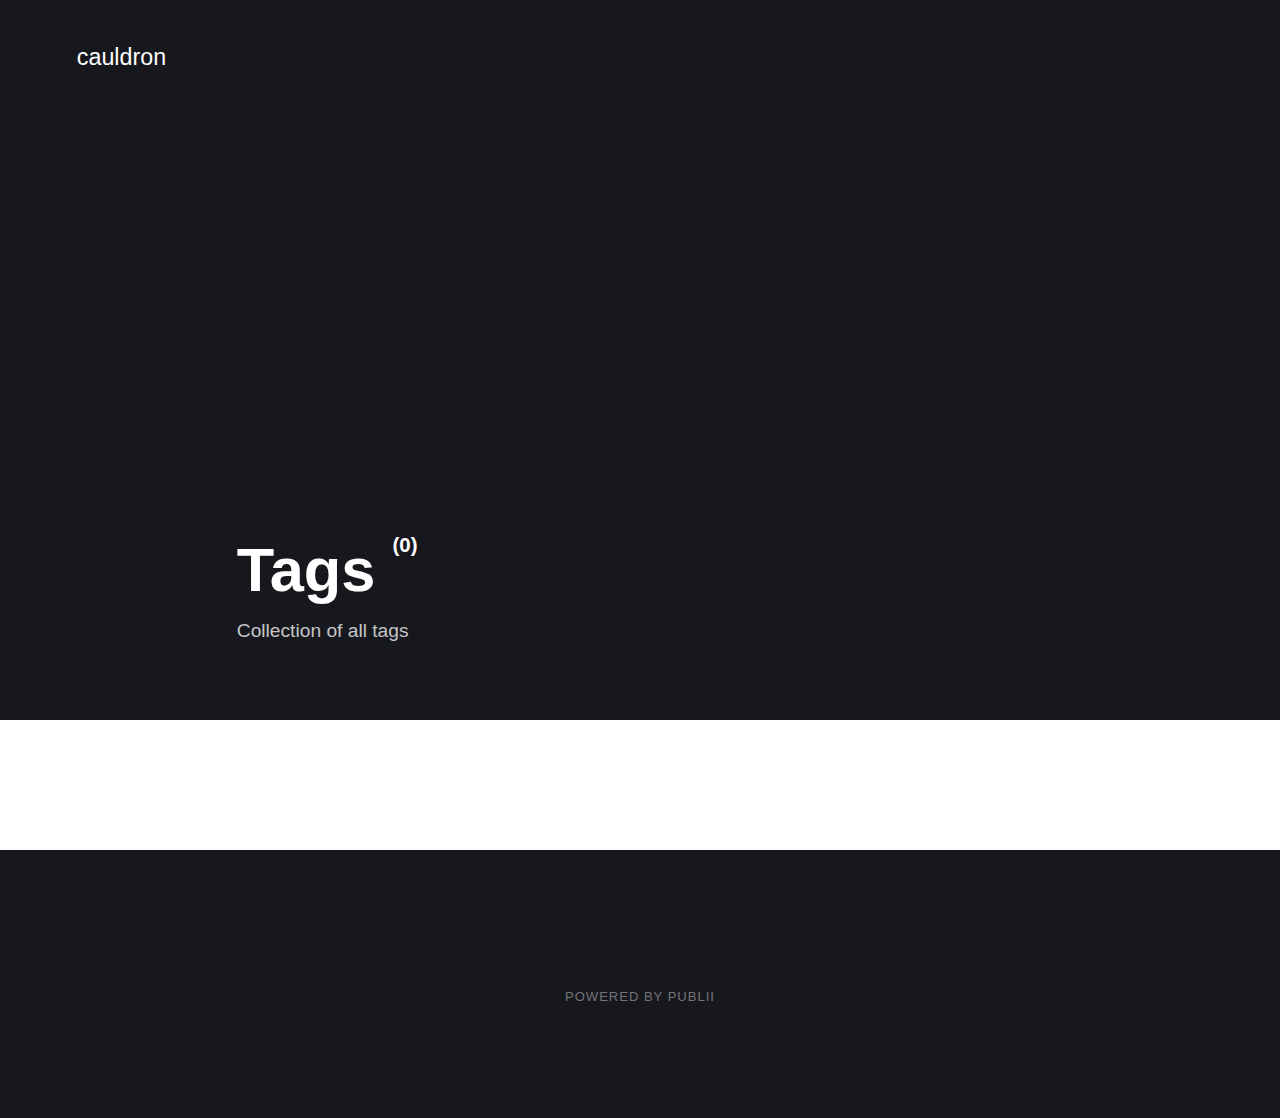
==== tags/index.html @ 098964c5 "Updated from Publii" ====
<!DOCTYPE html><html lang="en"><head><meta charset="utf-8"><meta http-equiv="X-UA-Compatible" content="IE=edge"><meta name="viewport" content="width=device-width,initial-scale=1"><title>All tags - cauldron</title><meta name="robots" content="noindex, follow"><meta name="generator" content="Publii Open-Source CMS for Static Site"><link rel="alternate" type="application/atom+xml" href="https://pastafarian29.github.io/food/feed.xml"><link rel="alternate" type="application/json" href="https://pastafarian29.github.io/food/feed.json"><meta property="og:title" content="cauldron"><meta property="og:site_name" content="cauldron"><meta property="og:description" content=""><meta property="og:url" content="https://pastafarian29.github.io/food/tags/"><meta property="og:type" content="website"><style>:root{--body-font:-apple-system,BlinkMacSystemFont,"Segoe UI",Roboto,Oxygen,Ubuntu,Cantarell,"Fira Sans","Droid Sans","Helvetica Neue",Arial,sans-serif,"Apple Color Emoji","Segoe UI Emoji","Segoe UI Symbol";--heading-font:-apple-system,BlinkMacSystemFont,"Segoe UI",Roboto,Oxygen,Ubuntu,Cantarell,"Fira Sans","Droid Sans","Helvetica Neue",Arial,sans-serif,"Apple Color Emoji","Segoe UI Emoji","Segoe UI Symbol";--logo-font:-apple-system,BlinkMacSystemFont,"Segoe UI",Roboto,Oxygen,Ubuntu,Cantarell,"Fira Sans","Droid Sans","Helvetica Neue",Arial,sans-serif,"Apple Color Emoji","Segoe UI Emoji","Segoe UI Symbol";--menu-font:-apple-system,BlinkMacSystemFont,"Segoe UI",Roboto,Oxygen,Ubuntu,Cantarell,"Fira Sans","Droid Sans","Helvetica Neue",Arial,sans-serif,"Apple Color Emoji","Segoe UI Emoji","Segoe UI Symbol"}</style><link rel="stylesheet" href="https://pastafarian29.github.io/food/assets/css/style.css?v=b106ca33bb3b26d342eb85387f1ed056"><script type="application/ld+json">{"@context":"http://schema.org","@type":"Organization","name":"cauldron","url":"https://pastafarian29.github.io/food/"}</script></head><body><div class="site-container"><header class="top" id="js-header"><a class="logo" href="https://pastafarian29.github.io/food/">cauldron</a></header><main><div class="hero"><header class="hero__content"><div class="wrapper"><h1>Tags <sup>(0)</sup></h1><p>Collection of all tags</p></div></header></div><div class="wrapper"><ul class="feed feed--grid"></ul></div></main><footer class="footer"><div class="footer__copyright"><p>Powered by Publii</p></div><button class="footer__bttop js-footer__bttop" aria-label="Back to top"><svg><title>Back to top</title><use xlink:href="https://pastafarian29.github.io/food/assets/svg/svg-map.svg#toparrow"/></svg></button></footer></div><script>window.publiiThemeMenuConfig = {    
        mobileMenuMode: 'sidebar',
        animationSpeed: 300,
        submenuWidth: 'auto',
        doubleClickTime: 500,
        mobileMenuExpandableSubmenus: true, 
        relatedContainerForOverlayMenuSelector: '.top',
   };</script><script defer="defer" src="https://pastafarian29.github.io/food/assets/js/scripts.min.js?v=48e9576b9741cf2a93ab25c5689c9f5d"></script><script>var images = document.querySelectorAll('img[loading]');

        for (var i = 0; i < images.length; i++) {
            if (images[i].complete) {
                images[i].classList.add('is-loaded');
            } else {
                images[i].addEventListener('load', function () {
                    this.classList.add('is-loaded');
                }, false);
            }
        }</script></body></html>
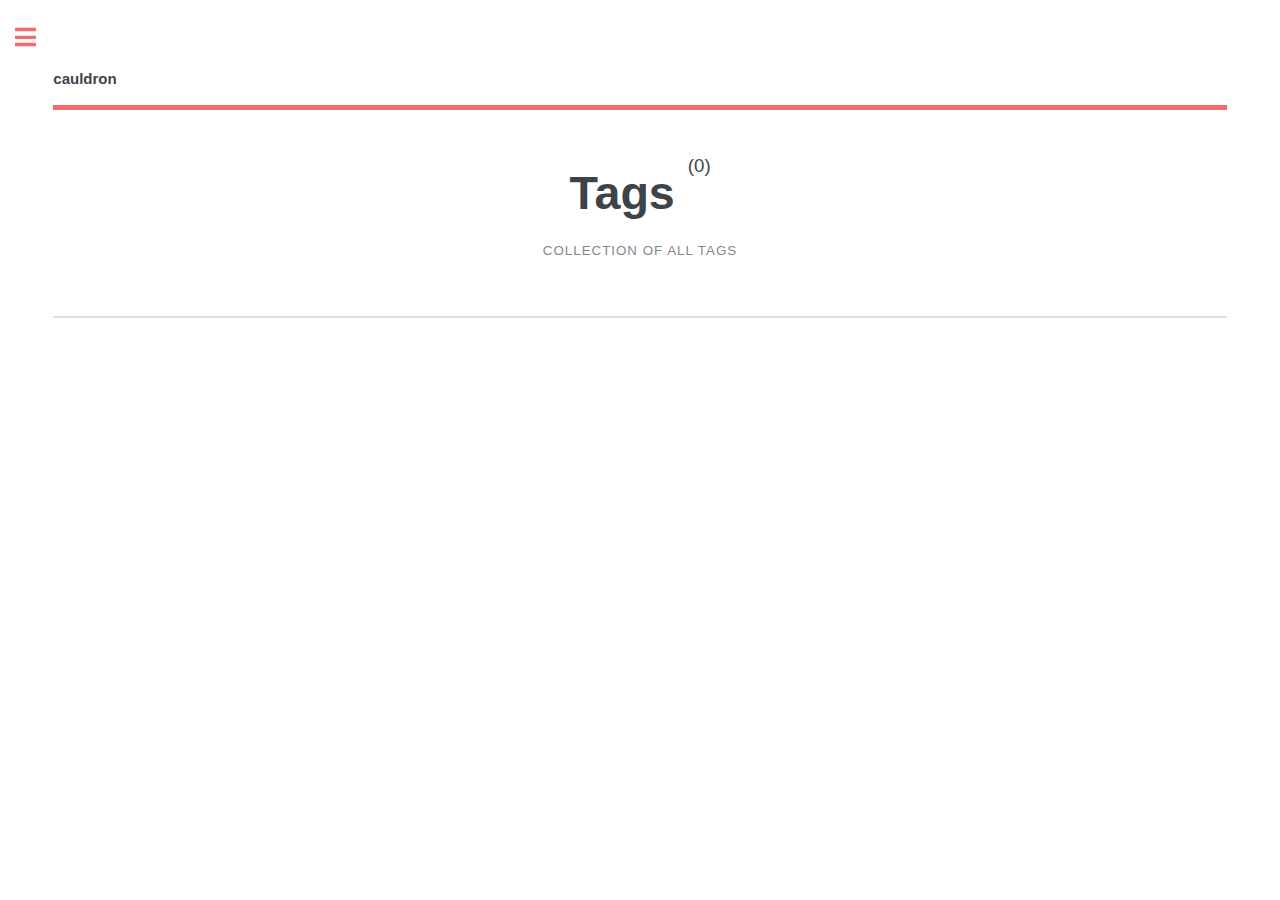
==== commit e902c544: "Updated from Publii" ====
--- a/tags/index.html
+++ b/tags/index.html
@@ -1,18 +1 @@
-<!DOCTYPE html><html lang="en"><head><meta charset="utf-8"><meta http-equiv="X-UA-Compatible" content="IE=edge"><meta name="viewport" content="width=device-width,initial-scale=1"><title>All tags - cauldron</title><meta name="robots" content="noindex, follow"><meta name="generator" content="Publii Open-Source CMS for Static Site"><link rel="alternate" type="application/atom+xml" href="https://pastafarian29.github.io/food/feed.xml"><link rel="alternate" type="application/json" href="https://pastafarian29.github.io/food/feed.json"><meta property="og:title" content="cauldron"><meta property="og:site_name" content="cauldron"><meta property="og:description" content=""><meta property="og:url" content="https://pastafarian29.github.io/food/tags/"><meta property="og:type" content="website"><style>:root{--body-font:-apple-system,BlinkMacSystemFont,"Segoe UI",Roboto,Oxygen,Ubuntu,Cantarell,"Fira Sans","Droid Sans","Helvetica Neue",Arial,sans-serif,"Apple Color Emoji","Segoe UI Emoji","Segoe UI Symbol";--heading-font:-apple-system,BlinkMacSystemFont,"Segoe UI",Roboto,Oxygen,Ubuntu,Cantarell,"Fira Sans","Droid Sans","Helvetica Neue",Arial,sans-serif,"Apple Color Emoji","Segoe UI Emoji","Segoe UI Symbol";--logo-font:-apple-system,BlinkMacSystemFont,"Segoe UI",Roboto,Oxygen,Ubuntu,Cantarell,"Fira Sans","Droid Sans","Helvetica Neue",Arial,sans-serif,"Apple Color Emoji","Segoe UI Emoji","Segoe UI Symbol";--menu-font:-apple-system,BlinkMacSystemFont,"Segoe UI",Roboto,Oxygen,Ubuntu,Cantarell,"Fira Sans","Droid Sans","Helvetica Neue",Arial,sans-serif,"Apple Color Emoji","Segoe UI Emoji","Segoe UI Symbol"}</style><link rel="stylesheet" href="https://pastafarian29.github.io/food/assets/css/style.css?v=b106ca33bb3b26d342eb85387f1ed056"><script type="application/ld+json">{"@context":"http://schema.org","@type":"Organization","name":"cauldron","url":"https://pastafarian29.github.io/food/"}</script></head><body><div class="site-container"><header class="top" id="js-header"><a class="logo" href="https://pastafarian29.github.io/food/">cauldron</a></header><main><div class="hero"><header class="hero__content"><div class="wrapper"><h1>Tags <sup>(0)</sup></h1><p>Collection of all tags</p></div></header></div><div class="wrapper"><ul class="feed feed--grid"></ul></div></main><footer class="footer"><div class="footer__copyright"><p>Powered by Publii</p></div><button class="footer__bttop js-footer__bttop" aria-label="Back to top"><svg><title>Back to top</title><use xlink:href="https://pastafarian29.github.io/food/assets/svg/svg-map.svg#toparrow"/></svg></button></footer></div><script>window.publiiThemeMenuConfig = {    
-        mobileMenuMode: 'sidebar',
-        animationSpeed: 300,
-        submenuWidth: 'auto',
-        doubleClickTime: 500,
-        mobileMenuExpandableSubmenus: true, 
-        relatedContainerForOverlayMenuSelector: '.top',
-   };</script><script defer="defer" src="https://pastafarian29.github.io/food/assets/js/scripts.min.js?v=48e9576b9741cf2a93ab25c5689c9f5d"></script><script>var images = document.querySelectorAll('img[loading]');
-
-        for (var i = 0; i < images.length; i++) {
-            if (images[i].complete) {
-                images[i].classList.add('is-loaded');
-            } else {
-                images[i].addEventListener('load', function () {
-                    this.classList.add('is-loaded');
-                }, false);
-            }
-        }</script></body></html>+<!DOCTYPE html><html lang="en"><head><meta charset="utf-8"><meta http-equiv="X-UA-Compatible" content="IE=edge"><meta name="viewport" content="width=device-width,initial-scale=1,user-scalable=no"><title>All tags - cauldron</title><meta name="robots" content="noindex, follow"><meta name="generator" content="Publii Open-Source CMS for Static Site"><link rel="alternate" type="application/atom+xml" href="https://pastafarian29.github.io/food/feed.xml"><link rel="alternate" type="application/json" href="https://pastafarian29.github.io/food/feed.json"><meta property="og:title" content="cauldron"><meta property="og:site_name" content="cauldron"><meta property="og:description" content=""><meta property="og:url" content="https://pastafarian29.github.io/food/tags/"><meta property="og:type" content="website"><style>:root{--primary-font:-apple-system,BlinkMacSystemFont,"Segoe UI",Roboto,Oxygen,Ubuntu,Cantarell,"Fira Sans","Droid Sans","Helvetica Neue",Arial,sans-serif,"Apple Color Emoji","Segoe UI Emoji","Segoe UI Symbol";--secondary-font:-apple-system,BlinkMacSystemFont,"Segoe UI",Roboto,Oxygen,Ubuntu,Cantarell,"Fira Sans","Droid Sans","Helvetica Neue",Arial,sans-serif,"Apple Color Emoji","Segoe UI Emoji","Segoe UI Symbol"}</style><link rel="stylesheet" href="https://pastafarian29.github.io/food/assets/css/fontawesome-all.min.css?v=bbcde81f26378440dac4c3d195714389"><link rel="stylesheet" href="https://pastafarian29.github.io/food/assets/css/style.css?v=dd2f5302461b6031e60971f8134aab44"><script type="application/ld+json">{"@context":"http://schema.org","@type":"Organization","name":"cauldron","url":"https://pastafarian29.github.io/food/"}</script></head><body class="is-preload"><div id="wrapper"><div id="main"><div class="inner"><header id="header"><a class="logo" href="https://pastafarian29.github.io/food/"><strong>cauldron</strong></a></header><div class="page-header"><h1>Tags <sup>(0)</sup></h1><p>Collection of all tags</p></div><section><div class="posts"></div></section></div></div><div id="sidebar"><div class="inner"><nav id="menu"><header class="major"><h2>Menu</h2></header></nav><section><header class="major"><h2>Get in touch</h2></header><p>Sed varius enim lorem ullamcorper dolore aliquam aenean ornare velit lacus,ac varius enim lorem ullamcorper dolore. Proin sed aliqu facilisis ante interdum. Sed nulla amet lorem feugiat tempus aliquam.</p><ul class="contact"><li class="icon solid fa-envelope"><a href="#">information@untitled.tld</a></li><li class="icon solid fa-phone">(000) 000-0000</li><li class="icon solid fa-home">1234 Somewhere Road #8254<br>Nashville, TN 00000-0000</li></ul></section><footer id="footer"><p class="copyright">&copy; Editorial 2 - All rights reserved<br>Design by: <a href="https://html5up.net" target="_blank" rel="noopener">HTML5 UP</a>, Powered by Publii</p></footer></div></div></div><script src="https://pastafarian29.github.io/food/assets/js/jquery.min.js?v=7c14a783dfeb3d238ccd3edd840d82ee"></script><script src="https://pastafarian29.github.io/food/assets/js/browser.min.js?v=c07298dd19048a8a69ad97e754dfe8d0"></script><script src="https://pastafarian29.github.io/food/assets/js/breakpoints.min.js?v=81a479eb099e3b187613943b085923b8"></script><script src="https://pastafarian29.github.io/food/assets/js/util.min.js?v=cbdaf7c20ac2883c77ae23acfbabd47e"></script><script src="https://pastafarian29.github.io/food/assets/js/main.min.js?v=448f4c9d4b4c374766a1cb76c3d88048"></script><script>var images=document.querySelectorAll("img[loading]");for(var i=0;i<images.length;i++){if(images[i].complete){images[i].classList.add("is-loaded")}else{images[i].addEventListener("load",function(){this.classList.add("is-loaded")},false)}};</script></body></html>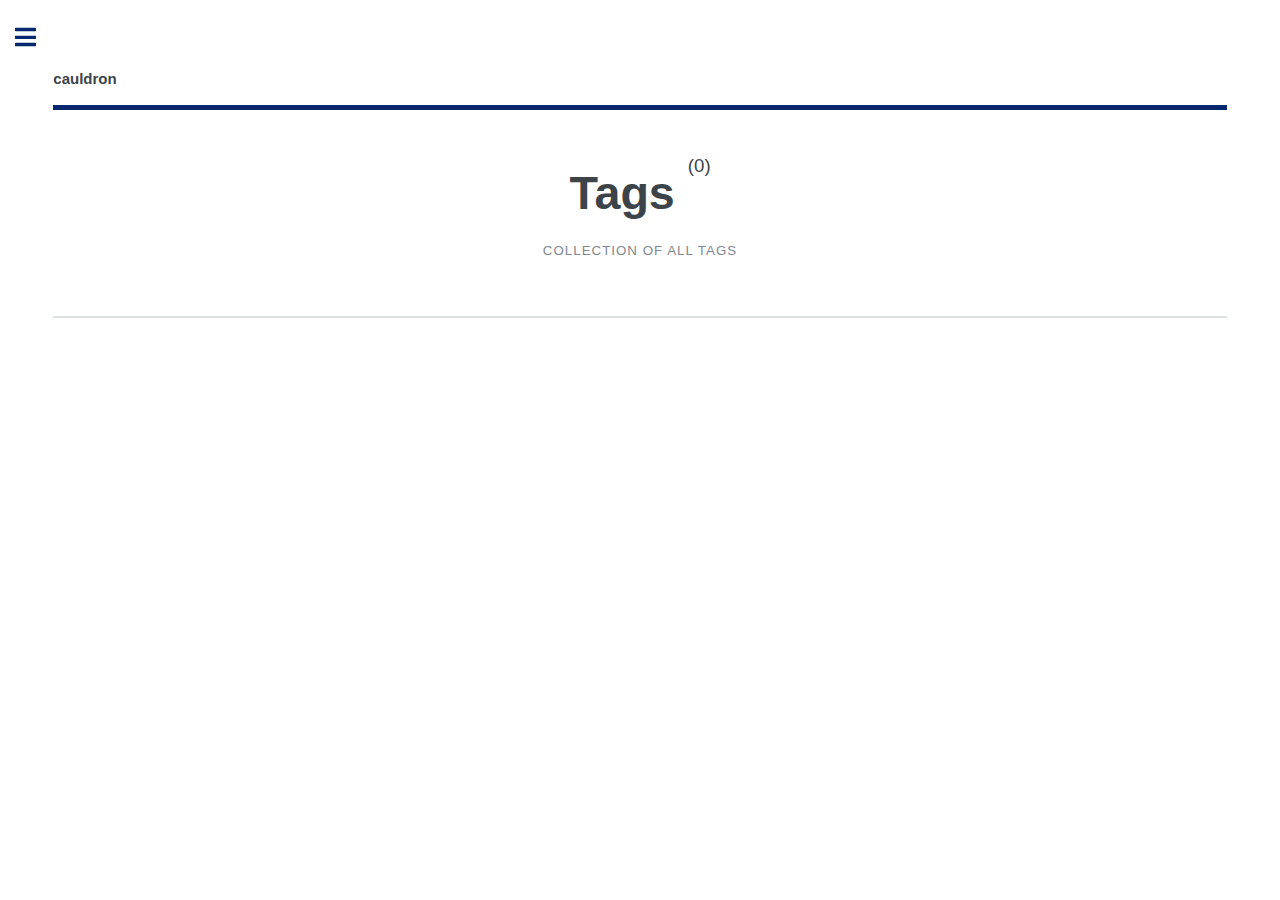
==== commit 4b0658f0: "Updated from Publii" ====
--- a/tags/index.html
+++ b/tags/index.html
@@ -1 +1 @@
-<!DOCTYPE html><html lang="en"><head><meta charset="utf-8"><meta http-equiv="X-UA-Compatible" content="IE=edge"><meta name="viewport" content="width=device-width,initial-scale=1,user-scalable=no"><title>All tags - cauldron</title><meta name="robots" content="noindex, follow"><meta name="generator" content="Publii Open-Source CMS for Static Site"><link rel="alternate" type="application/atom+xml" href="https://pastafarian29.github.io/food/feed.xml"><link rel="alternate" type="application/json" href="https://pastafarian29.github.io/food/feed.json"><meta property="og:title" content="cauldron"><meta property="og:site_name" content="cauldron"><meta property="og:description" content=""><meta property="og:url" content="https://pastafarian29.github.io/food/tags/"><meta property="og:type" content="website"><style>:root{--primary-font:-apple-system,BlinkMacSystemFont,"Segoe UI",Roboto,Oxygen,Ubuntu,Cantarell,"Fira Sans","Droid Sans","Helvetica Neue",Arial,sans-serif,"Apple Color Emoji","Segoe UI Emoji","Segoe UI Symbol";--secondary-font:-apple-system,BlinkMacSystemFont,"Segoe UI",Roboto,Oxygen,Ubuntu,Cantarell,"Fira Sans","Droid Sans","Helvetica Neue",Arial,sans-serif,"Apple Color Emoji","Segoe UI Emoji","Segoe UI Symbol"}</style><link rel="stylesheet" href="https://pastafarian29.github.io/food/assets/css/fontawesome-all.min.css?v=bbcde81f26378440dac4c3d195714389"><link rel="stylesheet" href="https://pastafarian29.github.io/food/assets/css/style.css?v=dd2f5302461b6031e60971f8134aab44"><script type="application/ld+json">{"@context":"http://schema.org","@type":"Organization","name":"cauldron","url":"https://pastafarian29.github.io/food/"}</script></head><body class="is-preload"><div id="wrapper"><div id="main"><div class="inner"><header id="header"><a class="logo" href="https://pastafarian29.github.io/food/"><strong>cauldron</strong></a></header><div class="page-header"><h1>Tags <sup>(0)</sup></h1><p>Collection of all tags</p></div><section><div class="posts"></div></section></div></div><div id="sidebar"><div class="inner"><nav id="menu"><header class="major"><h2>Menu</h2></header></nav><section><header class="major"><h2>Get in touch</h2></header><p>Sed varius enim lorem ullamcorper dolore aliquam aenean ornare velit lacus,ac varius enim lorem ullamcorper dolore. Proin sed aliqu facilisis ante interdum. Sed nulla amet lorem feugiat tempus aliquam.</p><ul class="contact"><li class="icon solid fa-envelope"><a href="#">information@untitled.tld</a></li><li class="icon solid fa-phone">(000) 000-0000</li><li class="icon solid fa-home">1234 Somewhere Road #8254<br>Nashville, TN 00000-0000</li></ul></section><footer id="footer"><p class="copyright">&copy; Editorial 2 - All rights reserved<br>Design by: <a href="https://html5up.net" target="_blank" rel="noopener">HTML5 UP</a>, Powered by Publii</p></footer></div></div></div><script src="https://pastafarian29.github.io/food/assets/js/jquery.min.js?v=7c14a783dfeb3d238ccd3edd840d82ee"></script><script src="https://pastafarian29.github.io/food/assets/js/browser.min.js?v=c07298dd19048a8a69ad97e754dfe8d0"></script><script src="https://pastafarian29.github.io/food/assets/js/breakpoints.min.js?v=81a479eb099e3b187613943b085923b8"></script><script src="https://pastafarian29.github.io/food/assets/js/util.min.js?v=cbdaf7c20ac2883c77ae23acfbabd47e"></script><script src="https://pastafarian29.github.io/food/assets/js/main.min.js?v=448f4c9d4b4c374766a1cb76c3d88048"></script><script>var images=document.querySelectorAll("img[loading]");for(var i=0;i<images.length;i++){if(images[i].complete){images[i].classList.add("is-loaded")}else{images[i].addEventListener("load",function(){this.classList.add("is-loaded")},false)}};</script></body></html>+<!DOCTYPE html><html lang="en"><head><meta charset="utf-8"><meta http-equiv="X-UA-Compatible" content="IE=edge"><meta name="viewport" content="width=device-width,initial-scale=1,user-scalable=no"><title>All tags - cauldron</title><meta name="robots" content="noindex, follow"><meta name="generator" content="Publii Open-Source CMS for Static Site"><link rel="alternate" type="application/atom+xml" href="https://pastafarian29.github.io/food/feed.xml"><link rel="alternate" type="application/json" href="https://pastafarian29.github.io/food/feed.json"><meta property="og:title" content="cauldron"><meta property="og:site_name" content="cauldron"><meta property="og:description" content=""><meta property="og:url" content="https://pastafarian29.github.io/food/tags/"><meta property="og:type" content="website"><style>:root{--primary-font:-apple-system,BlinkMacSystemFont,"Segoe UI",Roboto,Oxygen,Ubuntu,Cantarell,"Fira Sans","Droid Sans","Helvetica Neue",Arial,sans-serif,"Apple Color Emoji","Segoe UI Emoji","Segoe UI Symbol";--secondary-font:-apple-system,BlinkMacSystemFont,"Segoe UI",Roboto,Oxygen,Ubuntu,Cantarell,"Fira Sans","Droid Sans","Helvetica Neue",Arial,sans-serif,"Apple Color Emoji","Segoe UI Emoji","Segoe UI Symbol"}</style><link rel="stylesheet" href="https://pastafarian29.github.io/food/assets/css/fontawesome-all.min.css?v=bbcde81f26378440dac4c3d195714389"><link rel="stylesheet" href="https://pastafarian29.github.io/food/assets/css/style.css?v=164787639c69115034fab675230a469d"><script type="application/ld+json">{"@context":"http://schema.org","@type":"Organization","name":"cauldron","url":"https://pastafarian29.github.io/food/"}</script></head><body class="is-preload"><div id="wrapper"><div id="main"><div class="inner"><header id="header"><a class="logo" href="https://pastafarian29.github.io/food/"><strong>cauldron</strong></a></header><div class="page-header"><h1>Tags <sup>(0)</sup></h1><p>Collection of all tags</p></div><section><div class="posts"></div></section></div></div><div id="sidebar"><div class="inner"><nav id="menu"><header class="major"><h2>Menu</h2></header></nav><section><header class="major"><h2>Get in touch</h2></header><p>痛苦的杂食厨子，每天都在阵营九宫格里胡乱翻滚</p><ul class="contact"><li class="icon solid fa-envelope">邮箱: whitefugu@outlook.com</li><li class="icon solid fa-phone">lofter: 狩枷</li></ul></section><footer id="footer"><p>请勿随意转载此网站中任何内容</p></footer></div></div></div><script src="https://pastafarian29.github.io/food/assets/js/jquery.min.js?v=7c14a783dfeb3d238ccd3edd840d82ee"></script><script src="https://pastafarian29.github.io/food/assets/js/browser.min.js?v=c07298dd19048a8a69ad97e754dfe8d0"></script><script src="https://pastafarian29.github.io/food/assets/js/breakpoints.min.js?v=81a479eb099e3b187613943b085923b8"></script><script src="https://pastafarian29.github.io/food/assets/js/util.min.js?v=cbdaf7c20ac2883c77ae23acfbabd47e"></script><script src="https://pastafarian29.github.io/food/assets/js/main.min.js?v=448f4c9d4b4c374766a1cb76c3d88048"></script><script>var images=document.querySelectorAll("img[loading]");for(var i=0;i<images.length;i++){if(images[i].complete){images[i].classList.add("is-loaded")}else{images[i].addEventListener("load",function(){this.classList.add("is-loaded")},false)}};</script></body></html>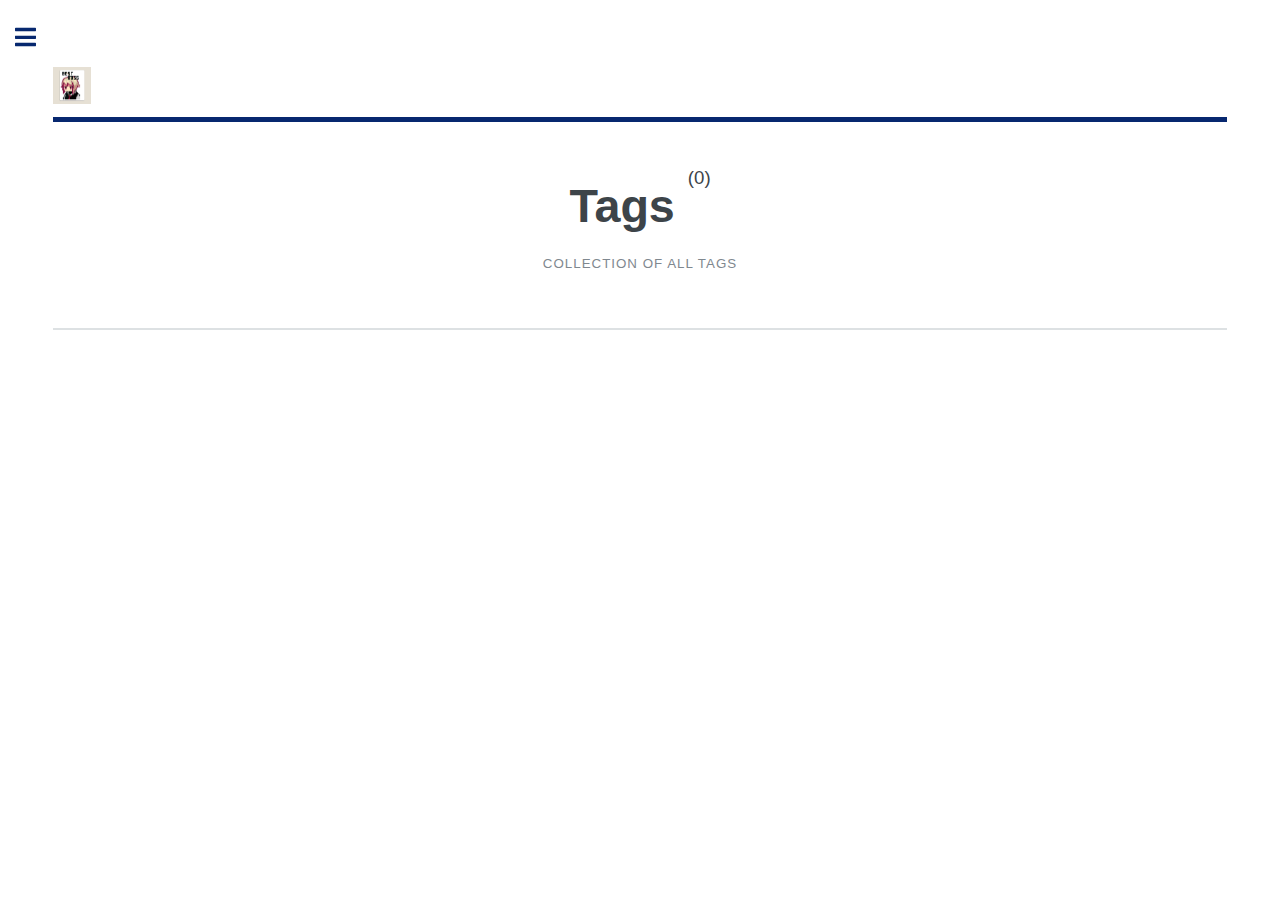
==== commit 4f558429: "Updated from Publii" ====
--- a/tags/index.html
+++ b/tags/index.html
@@ -1 +1 @@
-<!DOCTYPE html><html lang="en"><head><meta charset="utf-8"><meta http-equiv="X-UA-Compatible" content="IE=edge"><meta name="viewport" content="width=device-width,initial-scale=1,user-scalable=no"><title>All tags - cauldron</title><meta name="robots" content="noindex, follow"><meta name="generator" content="Publii Open-Source CMS for Static Site"><link rel="alternate" type="application/atom+xml" href="https://pastafarian29.github.io/food/feed.xml"><link rel="alternate" type="application/json" href="https://pastafarian29.github.io/food/feed.json"><meta property="og:title" content="cauldron"><meta property="og:site_name" content="cauldron"><meta property="og:description" content=""><meta property="og:url" content="https://pastafarian29.github.io/food/tags/"><meta property="og:type" content="website"><style>:root{--primary-font:-apple-system,BlinkMacSystemFont,"Segoe UI",Roboto,Oxygen,Ubuntu,Cantarell,"Fira Sans","Droid Sans","Helvetica Neue",Arial,sans-serif,"Apple Color Emoji","Segoe UI Emoji","Segoe UI Symbol";--secondary-font:-apple-system,BlinkMacSystemFont,"Segoe UI",Roboto,Oxygen,Ubuntu,Cantarell,"Fira Sans","Droid Sans","Helvetica Neue",Arial,sans-serif,"Apple Color Emoji","Segoe UI Emoji","Segoe UI Symbol"}</style><link rel="stylesheet" href="https://pastafarian29.github.io/food/assets/css/fontawesome-all.min.css?v=bbcde81f26378440dac4c3d195714389"><link rel="stylesheet" href="https://pastafarian29.github.io/food/assets/css/style.css?v=164787639c69115034fab675230a469d"><script type="application/ld+json">{"@context":"http://schema.org","@type":"Organization","name":"cauldron","url":"https://pastafarian29.github.io/food/"}</script></head><body class="is-preload"><div id="wrapper"><div id="main"><div class="inner"><header id="header"><a class="logo" href="https://pastafarian29.github.io/food/"><strong>cauldron</strong></a></header><div class="page-header"><h1>Tags <sup>(0)</sup></h1><p>Collection of all tags</p></div><section><div class="posts"></div></section></div></div><div id="sidebar"><div class="inner"><nav id="menu"><header class="major"><h2>Menu</h2></header></nav><section><header class="major"><h2>Get in touch</h2></header><p>痛苦的杂食厨子，每天都在阵营九宫格里胡乱翻滚</p><ul class="contact"><li class="icon solid fa-envelope">邮箱: whitefugu@outlook.com</li><li class="icon solid fa-phone">lofter: 狩枷</li></ul></section><footer id="footer"><p>请勿随意转载此网站中任何内容</p></footer></div></div></div><script src="https://pastafarian29.github.io/food/assets/js/jquery.min.js?v=7c14a783dfeb3d238ccd3edd840d82ee"></script><script src="https://pastafarian29.github.io/food/assets/js/browser.min.js?v=c07298dd19048a8a69ad97e754dfe8d0"></script><script src="https://pastafarian29.github.io/food/assets/js/breakpoints.min.js?v=81a479eb099e3b187613943b085923b8"></script><script src="https://pastafarian29.github.io/food/assets/js/util.min.js?v=cbdaf7c20ac2883c77ae23acfbabd47e"></script><script src="https://pastafarian29.github.io/food/assets/js/main.min.js?v=448f4c9d4b4c374766a1cb76c3d88048"></script><script>var images=document.querySelectorAll("img[loading]");for(var i=0;i<images.length;i++){if(images[i].complete){images[i].classList.add("is-loaded")}else{images[i].addEventListener("load",function(){this.classList.add("is-loaded")},false)}};</script></body></html>+<!DOCTYPE html><html lang="zh-cn"><head><meta charset="utf-8"><meta http-equiv="X-UA-Compatible" content="IE=edge"><meta name="viewport" content="width=device-width,initial-scale=1,user-scalable=no"><title>All tags - cauldron</title><meta name="robots" content="noindex, follow"><meta name="generator" content="Publii Open-Source CMS for Static Site"><link rel="alternate" type="application/atom+xml" href="https://pastafarian29.github.io/food/feed.xml"><link rel="alternate" type="application/json" href="https://pastafarian29.github.io/food/feed.json"><meta property="og:title" content="cauldron"><meta property="og:image" content="https://pastafarian29.github.io/food/media/website/F0F821E4-1734-4256-8D50-3480F3EF653D.jpeg"><meta property="og:site_name" content="cauldron"><meta property="og:description" content=""><meta property="og:url" content="https://pastafarian29.github.io/food/tags/"><meta property="og:type" content="website"><style>:root{--primary-font:-apple-system,BlinkMacSystemFont,"Segoe UI",Roboto,Oxygen,Ubuntu,Cantarell,"Fira Sans","Droid Sans","Helvetica Neue",Arial,sans-serif,"Apple Color Emoji","Segoe UI Emoji","Segoe UI Symbol";--secondary-font:-apple-system,BlinkMacSystemFont,"Segoe UI",Roboto,Oxygen,Ubuntu,Cantarell,"Fira Sans","Droid Sans","Helvetica Neue",Arial,sans-serif,"Apple Color Emoji","Segoe UI Emoji","Segoe UI Symbol"}</style><link rel="stylesheet" href="https://pastafarian29.github.io/food/assets/css/fontawesome-all.min.css?v=bbcde81f26378440dac4c3d195714389"><link rel="stylesheet" href="https://pastafarian29.github.io/food/assets/css/style.css?v=164787639c69115034fab675230a469d"><script type="application/ld+json">{"@context":"http://schema.org","@type":"Organization","name":"cauldron","logo":"https://pastafarian29.github.io/food/media/website/F0F821E4-1734-4256-8D50-3480F3EF653D.jpeg","url":"https://pastafarian29.github.io/food/"}</script></head><body class="is-preload"><div id="wrapper"><div id="main"><div class="inner"><header id="header"><a class="logo logo-image" href="https://pastafarian29.github.io/food/"><img src="https://pastafarian29.github.io/food/media/website/F0F821E4-1734-4256-8D50-3480F3EF653D.jpeg" alt="cauldron"></a></header><div class="page-header"><h1>Tags <sup>(0)</sup></h1><p>Collection of all tags</p></div><section><div class="posts"></div></section></div></div><div id="sidebar"><div class="inner"><nav id="menu"><header class="major"><h2>Menu</h2></header></nav><section><header class="major"><h2>Get in touch</h2></header><p>痛苦的杂食厨子</p><p>每天都在阵营九宫格里胡乱翻滚</p><p> </p><ul class="contact"><li class="icon solid fa-envelope">邮箱: whitefugu@outlook.com</li><li class="icon solid fa-phone">lofter: 狩枷</li></ul></section><footer id="footer"><p>请勿随意转载本网站中任何内容</p></footer></div></div></div><script src="https://pastafarian29.github.io/food/assets/js/jquery.min.js?v=7c14a783dfeb3d238ccd3edd840d82ee"></script><script src="https://pastafarian29.github.io/food/assets/js/browser.min.js?v=c07298dd19048a8a69ad97e754dfe8d0"></script><script src="https://pastafarian29.github.io/food/assets/js/breakpoints.min.js?v=81a479eb099e3b187613943b085923b8"></script><script src="https://pastafarian29.github.io/food/assets/js/util.min.js?v=cbdaf7c20ac2883c77ae23acfbabd47e"></script><script src="https://pastafarian29.github.io/food/assets/js/main.min.js?v=448f4c9d4b4c374766a1cb76c3d88048"></script><script>var images=document.querySelectorAll("img[loading]");for(var i=0;i<images.length;i++){if(images[i].complete){images[i].classList.add("is-loaded")}else{images[i].addEventListener("load",function(){this.classList.add("is-loaded")},false)}};</script></body></html>